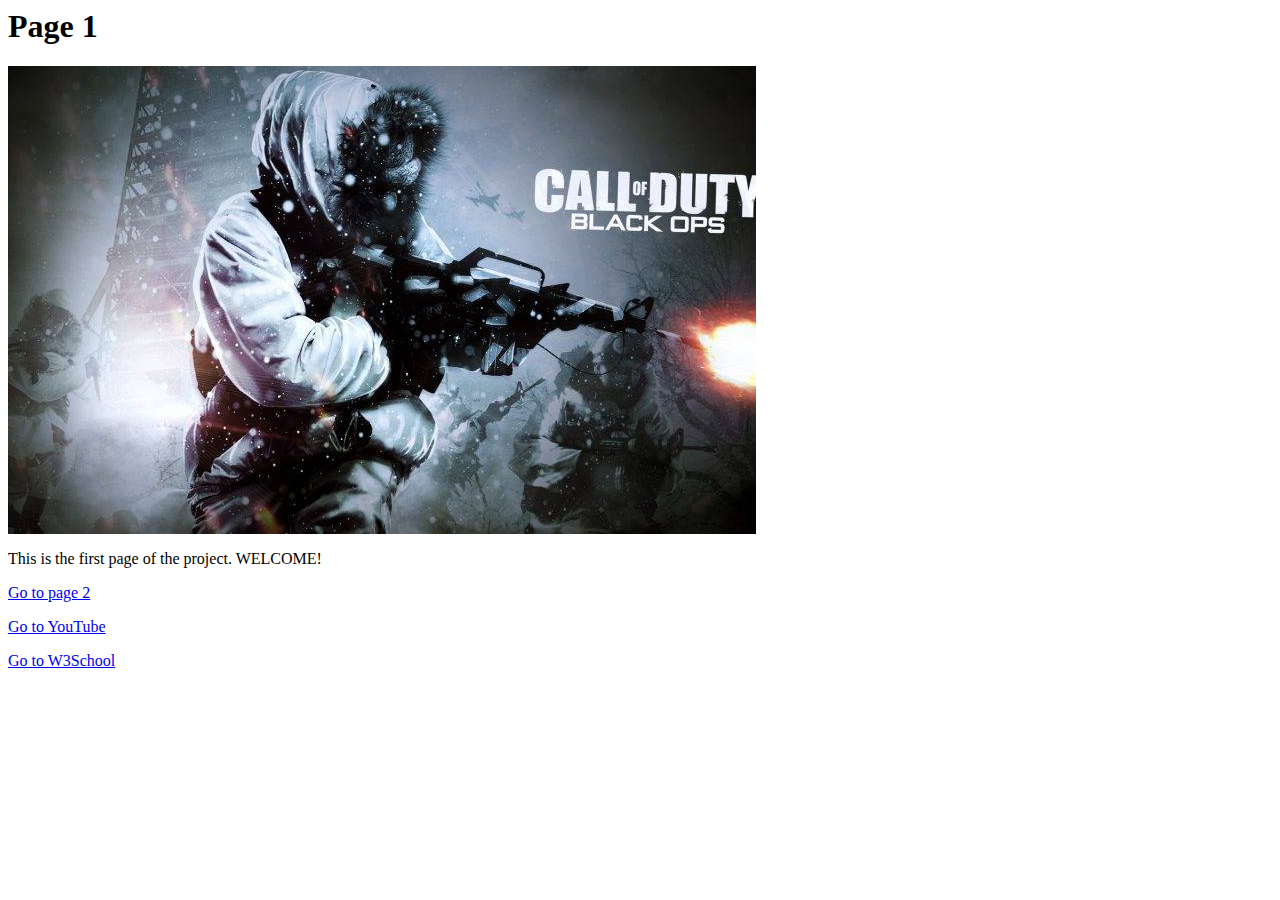
==== index.html @ 6f6d73d8 "Add files via upload" ====
<html>
<head>
<title>Project Phase#1</title>
<h1>Page 1</a></h1>
</head>
<body>
<img src="Call_Of_Duty_Black_Ops_Game-748x468.jpg" alt="Italian Trulli">
<p>This is the first page of the project. WELCOME!</p>
<p><a href="index2.html">Go to page 2</a></p>
<p><a href="https://www.youtube.com/">Go to YouTube</a></p>
<p><a href="https://www.w3schools.com/">Go to W3School</a></p>
</body>

</html>
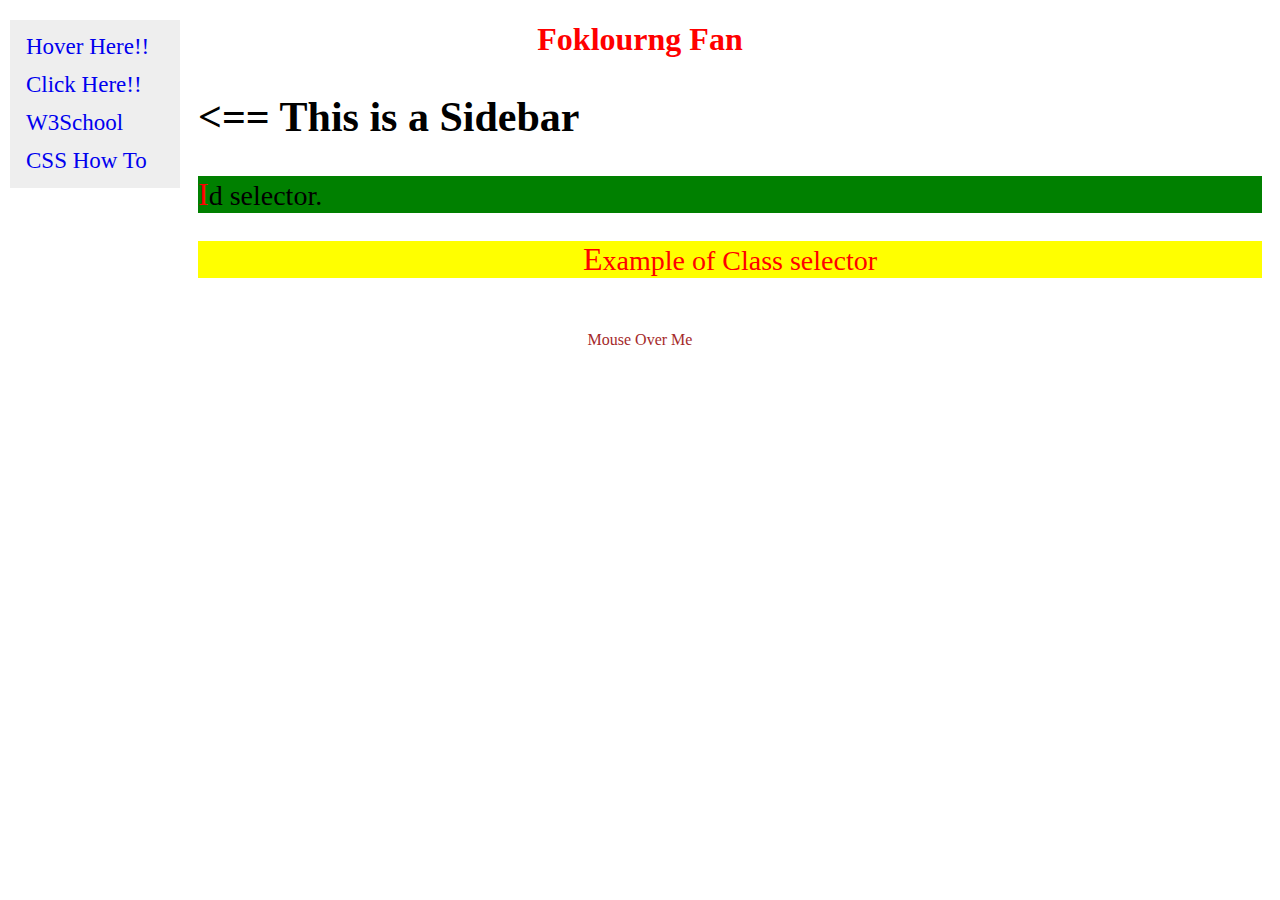
==== commit 1b18c2f4: "Add files via upload" ====
--- a/index.html
+++ b/index.html
@@ -1,14 +1,24 @@
+<!DOCTYPE html>
 <html>
 <head>
-<title>Project Phase#1</title>
-<h1>Page 1</a></h1>
+<meta name="viewport" content="width=device-width, initial-scale=1">
+<link rel ="stylesheet" type="text/css" href ="style.css"> 
 </head>
 <body>
-<img src="Call_Of_Duty_Black_Ops_Game-748x468.jpg" alt="Italian Trulli">
-<p>This is the first page of the project. WELCOME!</p>
-<p><a href="index2.html">Go to page 2</a></p>
-<p><a href="https://www.youtube.com/">Go to YouTube</a></p>
-<p><a href="https://www.w3schools.com/">Go to W3School</a></p>
+<h1>Foklourng Fan</h1>
+<div class="sidenav">
+  <a href="#Hover">Hover Here!!</a>
+  <a href="#Click">Click Here!!</a>
+  <a href="https://www.w3schools.com/">W3School</a>
+  <a href="https://www.w3schools.com/css/css_howto.asp">CSS How To</a>
+</div>
+
+<div class="main">
+  <h2><== This is a Sidebar</h2>
+  <p id="firstname">Id selector.</p>
+  <p class = "center">Example of Class selector</p></div>  
+  <div class = "box">Mouse Over Me
+	<c>Hello There</c>
+  </div>
 </body>
-
-</html>+</html> 
--- a/style.css
+++ b/style.css
@@ -0,0 +1,77 @@
+<style>
+body {
+  font-family: "Lato", sans-serif;
+}
+div p {/*combination: descendant selectors  */
+  background-color: yellow;
+}
+p::first-letter {/*Psuedo element first letter will make the first letter Cap*/
+  color: #ff0000;
+  font-size: xx-large;
+}
+.center {
+  text-align: center;
+  color: red;
+}
+h1 {
+  text-align: center;
+  color: red;
+}
+#firstname {
+  background-color: green;
+}
+
+.sidenav {
+  width: 170px;
+  position: fixed;
+  z-index: 1;
+  top: 20px;
+  left: 10px;
+  background: #eee;
+  overflow-x: hidden;
+  padding: 8px 0;
+}
+
+.sidenav a {
+  padding: 6px 8px 6px 16px;
+  text-decoration: none;
+  font-size: 23px;
+  color: #FFFFF;
+  display: block;
+}
+
+.sidenav a:hover {/*Psuedo class change color when hover*/
+  color: pink;
+}
+
+.sidenav a:active {
+  color: red;
+}
+
+c {
+  display: none;
+  background-color: yellow;
+  padding: 20px;
+}
+.box {
+  
+  color: brown;
+  padding: 25px;
+  text-align: center;
+}
+
+.box:hover c{
+	display: block;
+}
+
+.main {
+  margin-left: 180px; /* Same width as the sidebar + left position in px */
+  font-size: 28px; /* Increased text to enable scrolling */
+  padding: 0px 10px;
+}
+
+@media screen and (max-height: 450px) {
+  .sidenav {padding-top: 15px;}
+  .sidenav a {font-size: 18px;}
+}
+</style>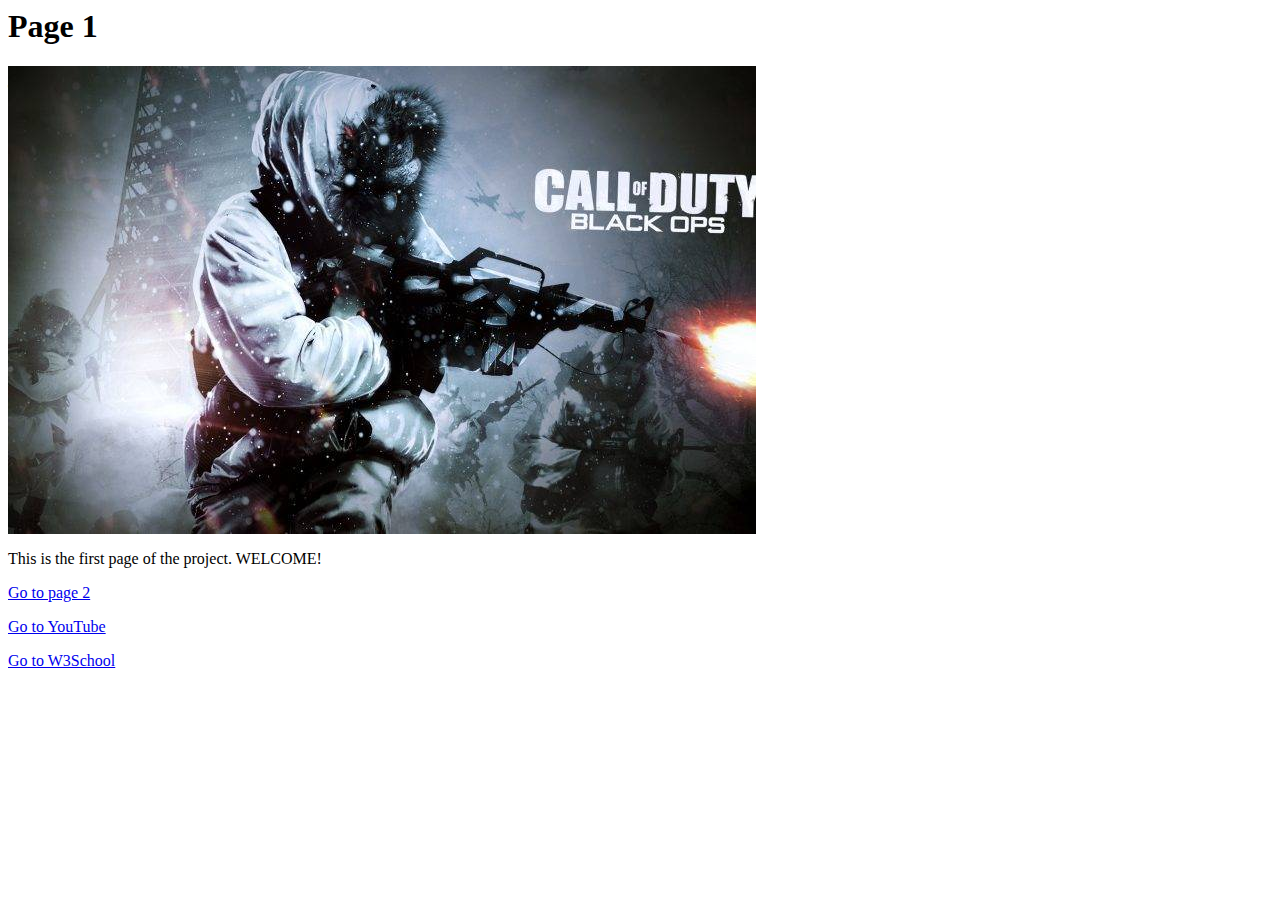
==== commit ed43fb8a: "Add files via upload" ====
--- a/index.html
+++ b/index.html
@@ -1,24 +1,14 @@
-<!DOCTYPE html>
 <html>
 <head>
-<meta name="viewport" content="width=device-width, initial-scale=1">
-<link rel ="stylesheet" type="text/css" href ="style.css"> 
+<title>Project Phase#1</title>
+<h1>Page 1</a></h1>
 </head>
 <body>
-<h1>Foklourng Fan</h1>
-<div class="sidenav">
-  <a href="#Hover">Hover Here!!</a>
-  <a href="#Click">Click Here!!</a>
-  <a href="https://www.w3schools.com/">W3School</a>
-  <a href="https://www.w3schools.com/css/css_howto.asp">CSS How To</a>
-</div>
+<img src="Call_Of_Duty_Black_Ops_Game-748x468.jpg" alt="Italian Trulli">
+<p>This is the first page of the project. WELCOME!</p>
+<p><a href="index2.html">Go to page 2</a></p>
+<p><a href="https://www.youtube.com/">Go to YouTube</a></p>
+<p><a href="https://www.w3schools.com/">Go to W3School</a></p>
+</body>
 
-<div class="main">
-  <h2><== This is a Sidebar</h2>
-  <p id="firstname">Id selector.</p>
-  <p class = "center">Example of Class selector</p></div>  
-  <div class = "box">Mouse Over Me
-	<c>Hello There</c>
-  </div>
-</body>
-</html> 
+</html>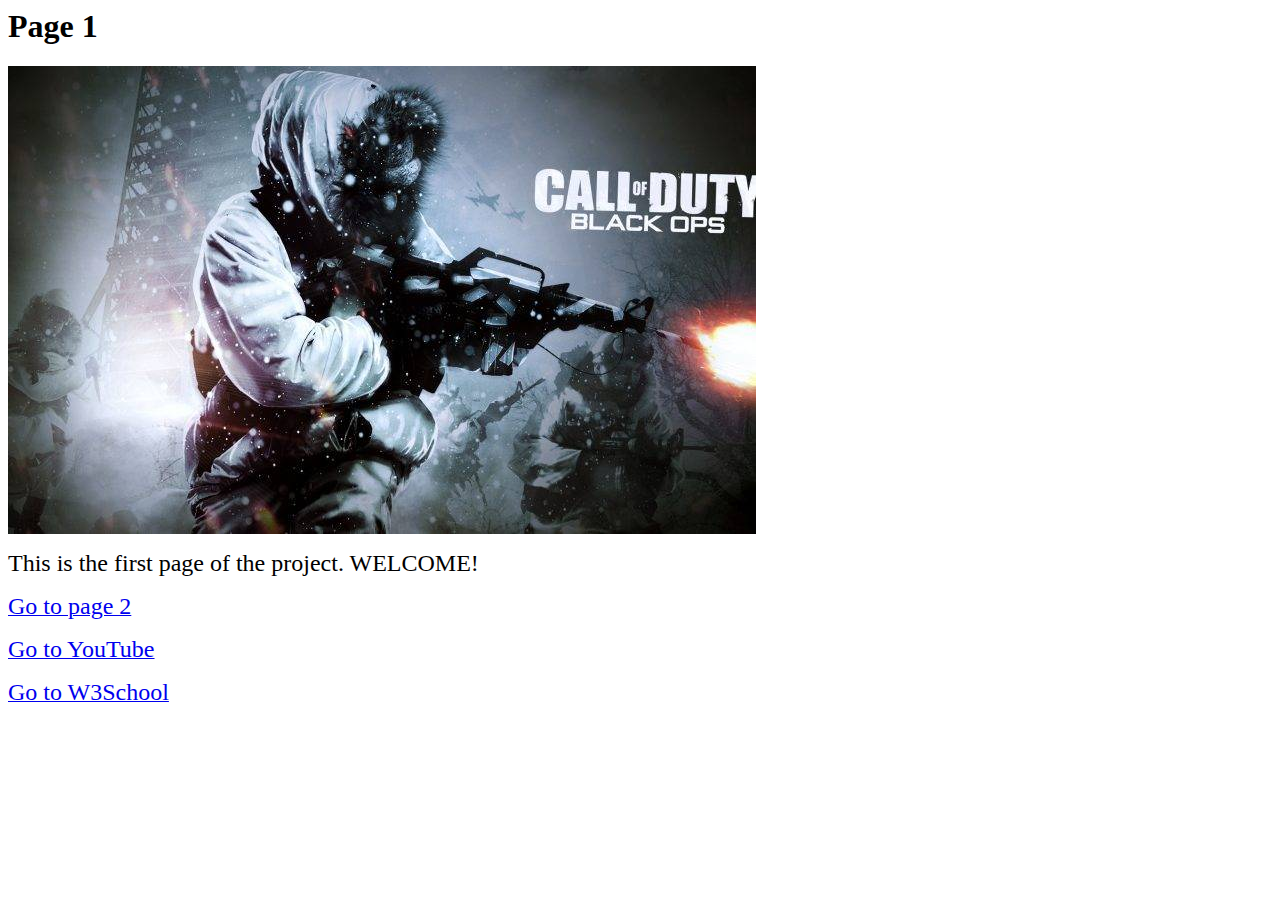
==== commit dcca62cf: "Add files via upload" ====
--- a/index.html
+++ b/index.html
@@ -5,10 +5,10 @@
 </head>
 <body>
 <img src="Call_Of_Duty_Black_Ops_Game-748x468.jpg" alt="Italian Trulli">
-<p>This is the first page of the project. WELCOME!</p>
-<p><a href="index2.html">Go to page 2</a></p>
-<p><a href="https://www.youtube.com/">Go to YouTube</a></p>
-<p><a href="https://www.w3schools.com/">Go to W3School</a></p>
+<p><font size = "5">This is the first page of the project. WELCOME!</font></p>
+<p><a href="index2.html"><font size = "5">Go to page 2</font></a></p>
+<p><a href="https://www.youtube.com/"><font size = "5">Go to YouTube</font></a></p>
+<p><a href="https://www.w3schools.com/"><font size = "5">Go to W3School</font></a></p>
 </body>
 
 </html>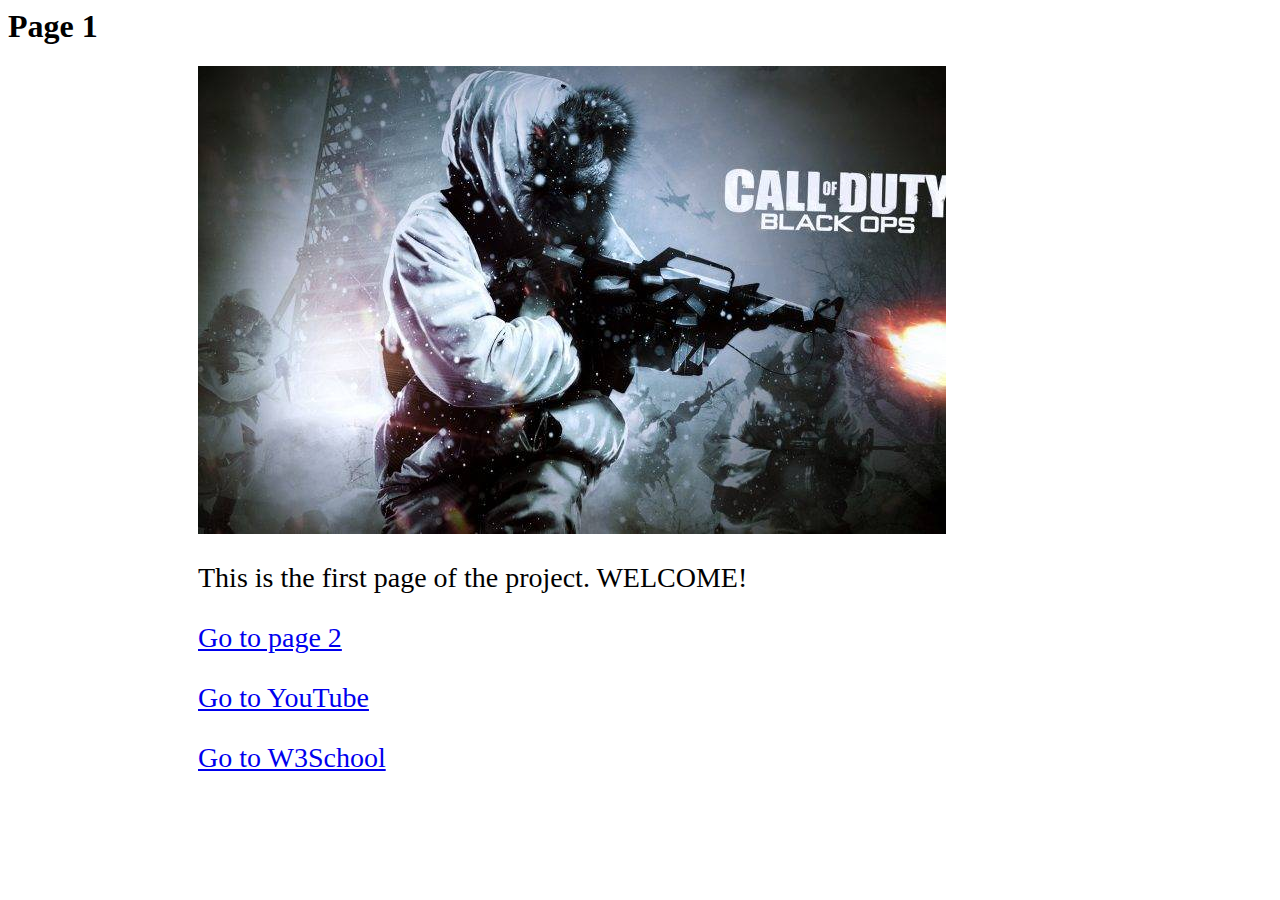
==== commit 73adfd30: "Add files via upload" ====
--- a/index.html
+++ b/index.html
@@ -1,14 +1,23 @@
 <html>
+<style>
+.main {
+  margin-left: 180px; /* Same width as the sidebar + left position in px */
+  font-size: 28px; /* Increased text to enable scrolling */
+  padding: 0px 10px;
+}
+</style>
 <head>
 <title>Project Phase#1</title>
 <h1>Page 1</a></h1>
 </head>
 <body>
+<div class="main">
 <img src="Call_Of_Duty_Black_Ops_Game-748x468.jpg" alt="Italian Trulli">
-<p><font size = "5">This is the first page of the project. WELCOME!</font></p>
-<p><a href="index2.html"><font size = "5">Go to page 2</font></a></p>
-<p><a href="https://www.youtube.com/"><font size = "5">Go to YouTube</font></a></p>
-<p><a href="https://www.w3schools.com/"><font size = "5">Go to W3School</font></a></p>
+<p>This is the first page of the project. WELCOME!</p>
+<p><a href="index2.html">Go to page 2</a></p>
+<p><a href="https://www.youtube.com/">Go to YouTube</a></p>
+<p><a href="https://www.w3schools.com/">Go to W3School</a></p>
+</div>
 </body>
 
 </html>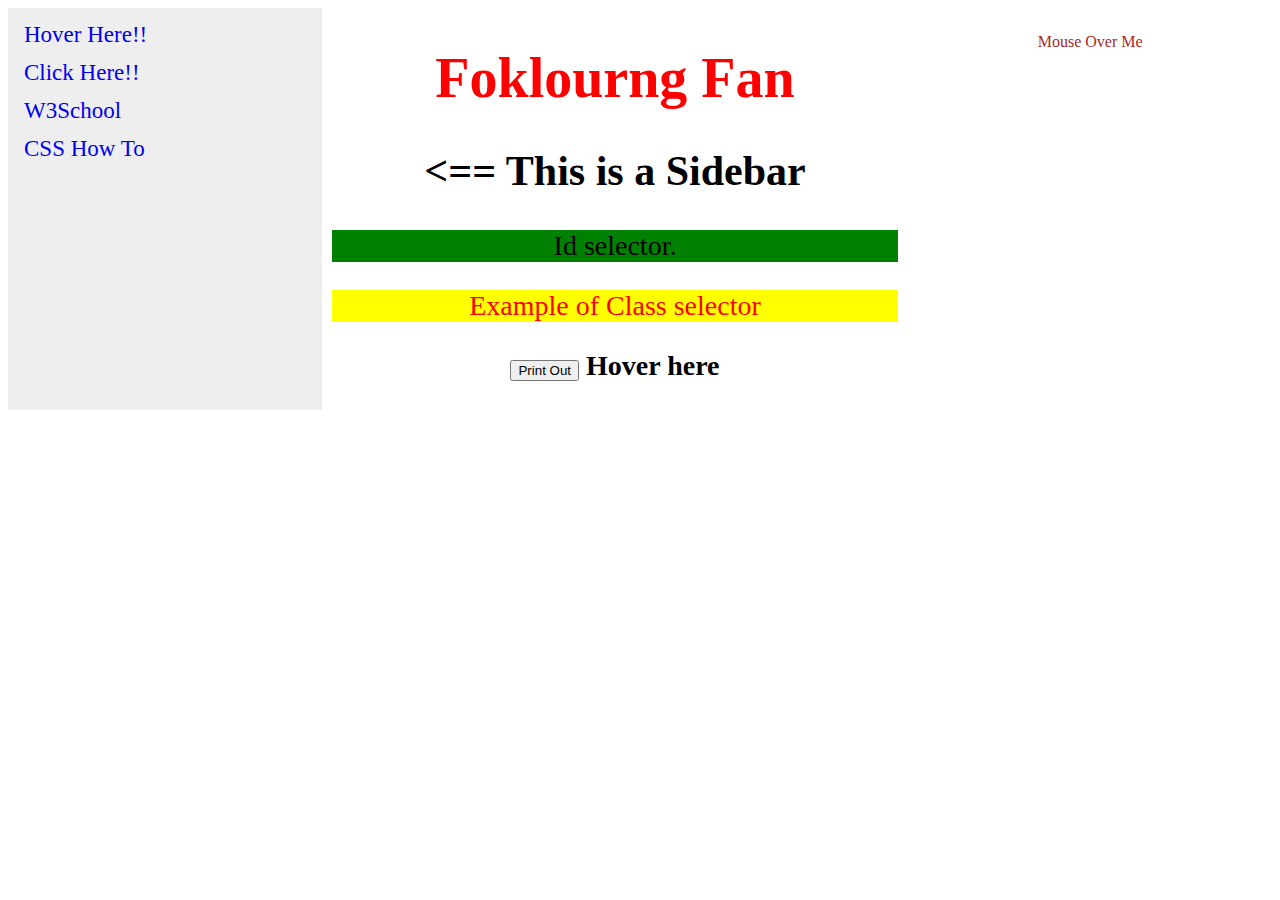
==== commit 5255304a: "Add files via upload" ====
--- a/index.html
+++ b/index.html
@@ -1,23 +1,35 @@
+<!DOCTYPE html>
 <html>
-<style>
-.main {
-  margin-left: 180px; /* Same width as the sidebar + left position in px */
-  font-size: 28px; /* Increased text to enable scrolling */
-  padding: 0px 10px;
-}
-</style>
 <head>
-<title>Project Phase#1</title>
-<h1>Page 1</a></h1>
+<meta name="viewport" content="width=device-width, initial-scale=1">
+<link rel ="stylesheet" type="text/css" href ="style.css"> 
+<script src="phase4.js"></script>
 </head>
+
 <body>
-<div class="main">
-<img src="Call_Of_Duty_Black_Ops_Game-748x468.jpg" alt="Italian Trulli">
-<p>This is the first page of the project. WELCOME!</p>
-<p><a href="index2.html">Go to page 2</a></p>
-<p><a href="https://www.youtube.com/">Go to YouTube</a></p>
-<p><a href="https://www.w3schools.com/">Go to W3School</a></p>
+<div class="row">
+	<div class="sidenav">
+
+	  <a href="#Hover">Hover Here!!</a>
+	  <a href="#Click">Click Here!!</a>
+	  <a href="https://www.w3schools.com/">W3School</a>
+	  <a href="https://www.w3schools.com/css/css_howto.asp">CSS How To</a>
+	</div>
+
+	<div class="main">
+	<h1>Foklourng Fan</h1>
+	  <h2><== This is a Sidebar</h2>
+	  <p id="firstname">Id selector.</p>
+	  <p class = "center">Example of Class selector</p>
+	  <button onclick="myFunction()">Print Out</button> 
+	  <b class ="center" id= "demo"></b>
+	  <b id="focusArea" onmousemove="getPos(event)" onmouseout="stopTracking()" >Hover here</b>
+	  <p id="displayArea"></p>
+	  </div> 
+	  <div class = "box">Mouse Over Me
+		<c>Hello There!!</c>
+		
+	  </div>
 </div>
 </body>
-
-</html>+</html> 
--- a/style.css
+++ b/style.css
@@ -0,0 +1,86 @@
+<style>
+body {
+  font-family: "Lato", sans-serif;
+}
+div p {/*combination: descendant selectors  */
+  background-color: yellow;
+}
+b::first-letter {/*Psuedo element first letter will make the first letter Cap*/
+  color: #ff0000;
+  font-size: xx-large;
+}
+.center {
+  text-align: center;
+  color: red;
+}
+h1 {
+  text-align: center;
+  color: red;
+}
+#firstname {
+  background-color: green;
+}
+.navbar {
+  display: flex;
+  background-color: #333;
+}
+.row {  
+  display: flex;
+  flex-wrap: wrap;
+}
+.sidenav {
+	flex:20%;
+  width: 170px;
+  z-index: 1;
+  top: 20px;
+  left: 10px;
+  background: #eee;
+  overflow-x: hidden;
+  padding: 8px 0;
+}
+
+.sidenav a {
+  padding: 6px 8px 6px 16px;
+  text-decoration: none;
+  font-size: 23px;
+  color: #FFFFF;
+  display: block;
+}
+
+.sidenav a:hover {/*Psuedo class change color when hover*/
+  color: pink;
+}
+
+.sidenav a:active {
+  color: red;
+}
+
+c {
+  display: none;
+  background-color: yellow;
+  padding: 20px;
+}
+.box {
+  flex:20%;
+  color: brown;
+  padding: 25px;
+  text-align: center;
+}
+
+.box:hover c{
+	display: block;
+}
+
+.main {
+	flex: 40%;
+  
+  font-size: 28px; /* Increased text to enable scrolling */
+  padding: 0px 10px;
+  text-align: center;
+}
+
+@media (max-width: 700px) {
+  .row, .navbar,.sidenav {   
+    flex-direction: column;
+  }
+</style>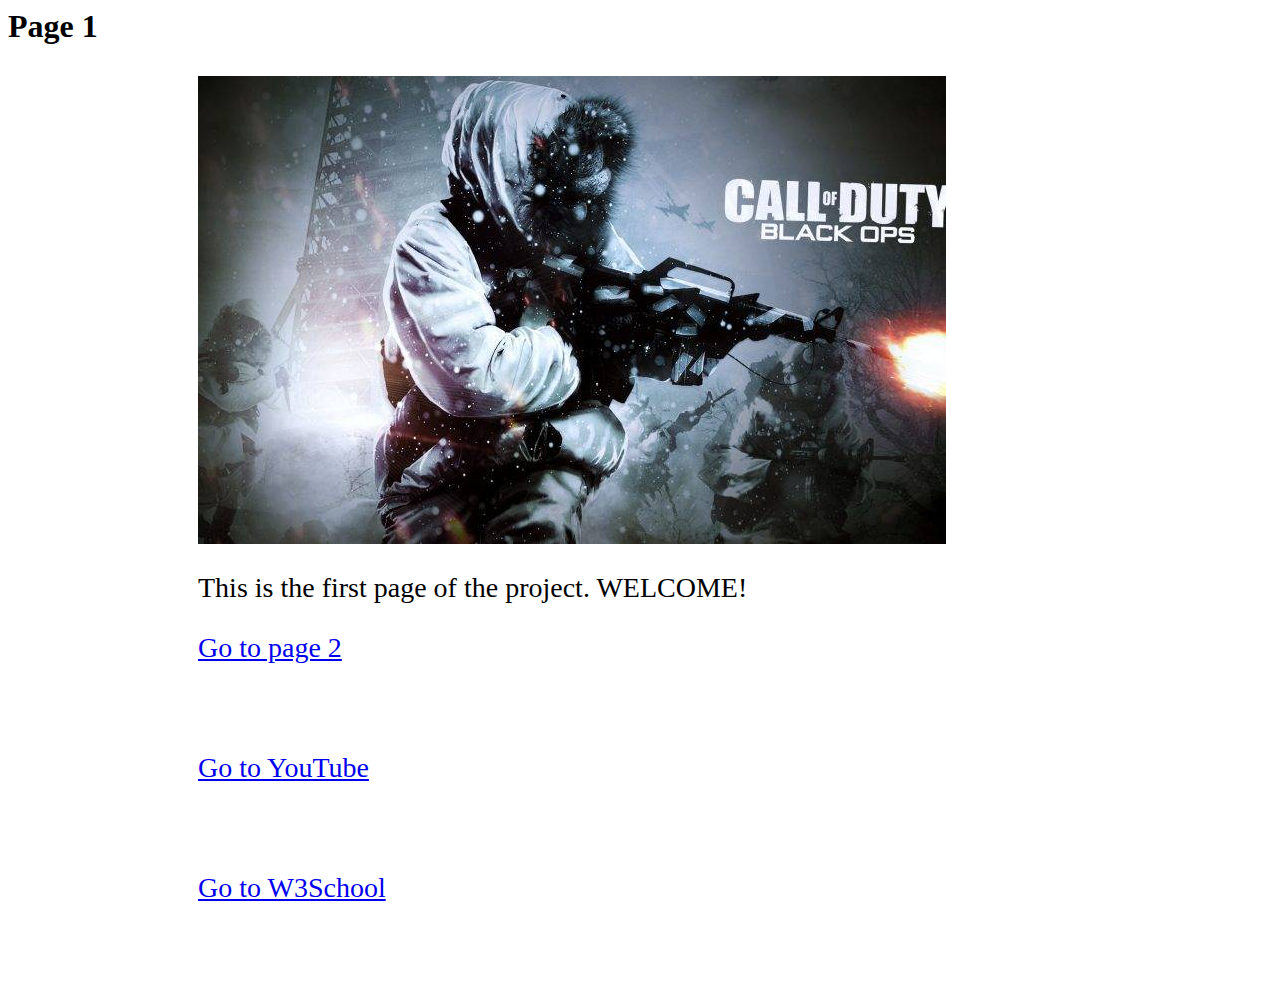
==== commit d9384046: "Add files via upload" ====
--- a/index.html
+++ b/index.html
@@ -1,35 +1,23 @@
-<!DOCTYPE html>
 <html>
+<style>
+.main {
+  margin-left: 180px; /* Same width as the sidebar + left position in px */
+  font-size: 28px; /* Increased text to enable scrolling */
+  padding: 10px 10px;
+}
+</style>
 <head>
-<meta name="viewport" content="width=device-width, initial-scale=1">
-<link rel ="stylesheet" type="text/css" href ="style.css"> 
-<script src="phase4.js"></script>
+<title>Project Phase#1</title>
+<h1>Page 1</a></h1>
 </head>
-
 <body>
-<div class="row">
-	<div class="sidenav">
-
-	  <a href="#Hover">Hover Here!!</a>
-	  <a href="#Click">Click Here!!</a>
-	  <a href="https://www.w3schools.com/">W3School</a>
-	  <a href="https://www.w3schools.com/css/css_howto.asp">CSS How To</a>
-	</div>
-
-	<div class="main">
-	<h1>Foklourng Fan</h1>
-	  <h2><== This is a Sidebar</h2>
-	  <p id="firstname">Id selector.</p>
-	  <p class = "center">Example of Class selector</p>
-	  <button onclick="myFunction()">Print Out</button> 
-	  <b class ="center" id= "demo"></b>
-	  <b id="focusArea" onmousemove="getPos(event)" onmouseout="stopTracking()" >Hover here</b>
-	  <p id="displayArea"></p>
-	  </div> 
-	  <div class = "box">Mouse Over Me
-		<c>Hello There!!</c>
-		
-	  </div>
+<div class="main">
+<img src="Call_Of_Duty_Black_Ops_Game-748x468.jpg" alt="Italian Trulli">
+<p>This is the first page of the project. WELCOME!</p>
+<p><a href="index2.html">Go to page 2</a></p><br>
+<p><a href="https://www.youtube.com/">Go to YouTube</a></p><br>
+<p><a href="https://www.w3schools.com/">Go to W3School</a></p><br>
 </div>
 </body>
-</html> 
+
+</html>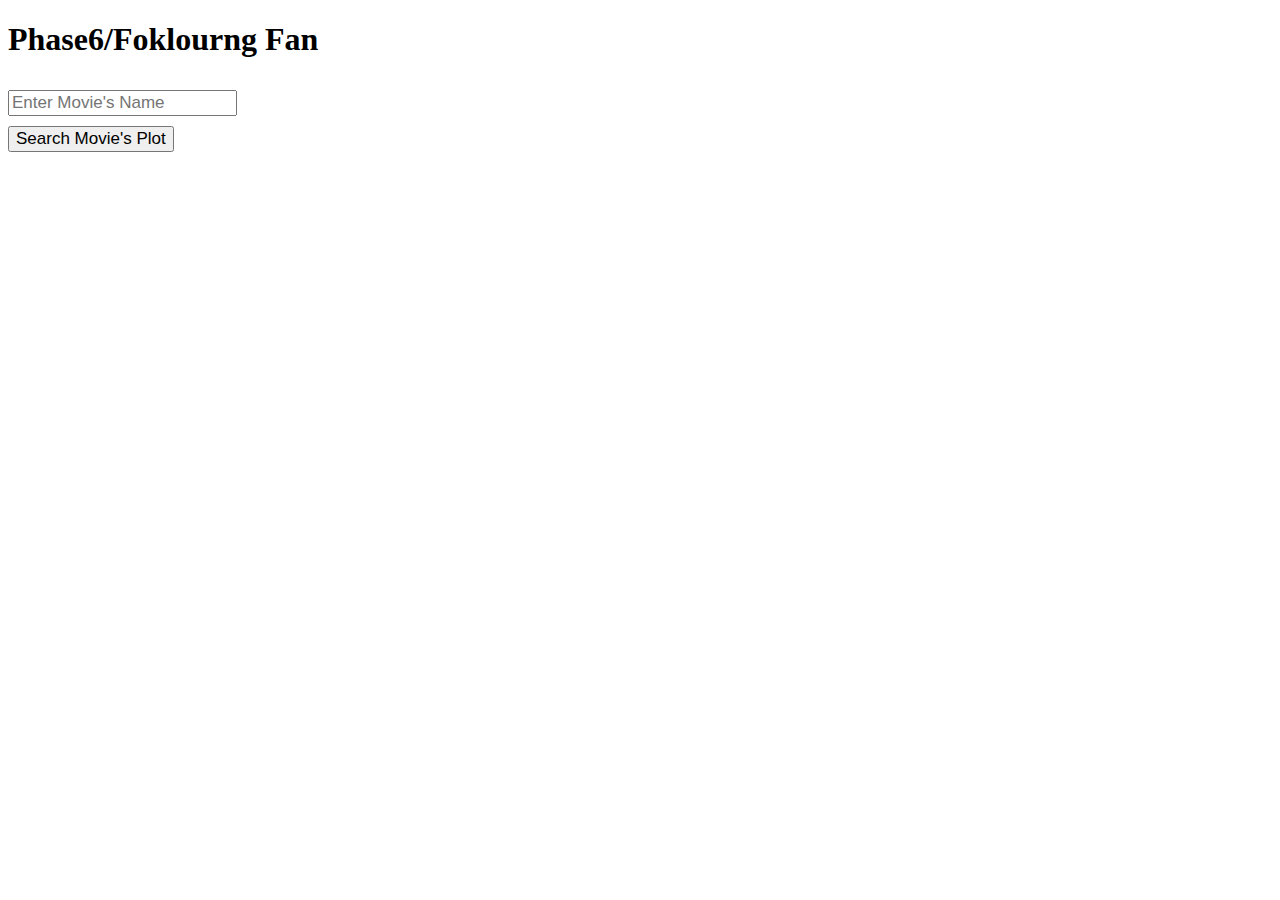
==== commit f375b40a: "Add files via upload" ====
--- a/index.html
+++ b/index.html
@@ -1,23 +1,130 @@
-<html>
-<style>
-.main {
-  margin-left: 180px; /* Same width as the sidebar + left position in px */
-  font-size: 28px; /* Increased text to enable scrolling */
-  padding: 10px 10px;
-}
-</style>
+<!DOCTYPE html>
+<html lang="en">
 <head>
-<title>Project Phase#1</title>
-<h1>Page 1</a></h1>
+<title>CSSE-370</title>
+<h1>Phase6/Foklourng Fan</h1>
+<meta charset ="UTF-8"/>
+<meta name = "viewport" content = "width=device-width, initial-scale=1.0"/>
+<meta http-equiv = "X-UA-Compatible" content = "ie=edge"/>
 </head>
 <body>
-<div class="main">
-<img src="Call_Of_Duty_Black_Ops_Game-748x468.jpg" alt="Italian Trulli">
-<p>This is the first page of the project. WELCOME!</p>
-<p><a href="index2.html">Go to page 2</a></p><br>
-<p><a href="https://www.youtube.com/">Go to YouTube</a></p><br>
-<p><a href="https://www.w3schools.com/">Go to W3School</a></p><br>
-</div>
+	<input class = "but" type="text" id="T0" placeholder="Enter Movie's Name"><br>
+	<button class = "but" id ="search" onclick="myFunction()"style="display:block;"> Search Movie's Plot <span id="weat"></span></button>
+	<button class = "but" id ="reload" onclick="window.location.reload();"style="display:none;"> Back </button>
+	<img class = "but" id= "pic" src="" alt="Poster" height="420" width="320" style="display:none;"/>
+	<p class = "but" id ='plot'></p>
+<script>
+
+function myFunction(){
+	
+	var input = document.getElementById("T0").value;
+	var movie = input.replace(/ /g,"+");
+	const api_url = "http://www.omdbapi.com/?i=tt3896198&apikey=b892701d&s="+movie;
+	document.getElementById('search').style.display = "none";
+	console.log(movie);
+	printInfo(api_url);
+	
+}
+
+async function printInfo(a){
+	document.getElementById('reload').style.display = "block";
+	const responseData = await fetch(a);
+
+	const data1 = await responseData.json();
+	console.log(data1);
+	
+		try{
+	
+		var btn1 = document.createElement("p");
+			btn1.innerHTML = "-"+data1.Search[0].Title + " Year: "+ data1.Search[0].Year;
+		}catch(e){
+		console.log("Error found");
+		document.getElementById("plot").innerHTML 	= "Movie Not Found";
+		}
+		document.body.appendChild(btn1);
+		btn1.style.color = "#D93600";
+		btn1.onclick = function(){
+		  
+		btn1.innerHTML = "";
+		btn2.innerHTML = "";
+		btn3.innerHTML = "";
+		btn4.innerHTML = "";
+		 var img1 = document.getElementById('pic');
+		img1.src = data1.Search[0].Poster;
+		img1.style.display = "block";
+		moviePlot(data1.Search[0].imdbID);
+		}
+		var btn2 = document.createElement("p");
+			btn2.innerHTML = "-"+data1.Search[1].Title + " Year: "+ data1.Search[1].Year;
+  
+			document.body.appendChild(btn2);
+			btn2.style.color = "#D93600";
+			
+			btn2.onclick = function(){
+			document.getElementById('reload').style.display = "block";
+			btn1.innerHTML = "";
+			btn2.innerHTML = "";
+			btn3.innerHTML = "";
+			btn4.innerHTML = "";
+			
+			var img1 = document.getElementById('pic');
+			img1.src = data1.Search[1].Poster;
+			img1.style.display = "block";
+			moviePlot(data1.Search[1].imdbID);
+		}
+		var btn3 = document.createElement("p");
+			btn3.innerHTML = "-"+data1.Search[2].Title + " Year: "+ data1.Search[2].Year;
+  
+			document.body.appendChild(btn3);
+			btn3.style.color = "#D93600";
+			btn3.onclick = function(){
+			document.getElementById('reload').style.display = "block";
+			btn1.innerHTML = "";
+			btn2.innerHTML = "";
+			btn3.innerHTML = "";
+			btn4.innerHTML = "";
+			
+			var img1 = document.getElementById('pic');
+			img1.src = data1.Search[2].Poster;
+			img1.style.display = "block";
+			moviePlot(data1.Search[2].imdbID);
+		}
+		var btn4 = document.createElement("p");
+			btn4.innerHTML = "-"+data1.Search[3].Title + " Year: "+ data1.Search[3].Year;
+  
+			document.body.appendChild(btn4);
+			btn4.style.color = "#D93600";
+			btn4.onclick = function(){
+			document.getElementById('reload').style.display = "block";
+			btn1.innerHTML = "";
+			btn2.innerHTML = "";
+			btn3.innerHTML = "";
+			btn4.innerHTML = "";
+		  
+			var img1 = document.getElementById('pic');
+			img1.src = data1.Search[3].Poster;
+			img1.style.display = "block";
+			moviePlot(data1.Search[3].imdbID);
+		}
+}
+async function moviePlot(id){
+	const api_plot = "http://www.omdbapi.com/?apikey=b892701d&i="+id;
+	
+	const plot = await fetch(api_plot);
+
+	const data_plot = await plot.json();
+	
+	document.getElementById("plot").innerHTML 	= data_plot.Plot;
+}
+
+
+</script>
+<style>
+.but{
+	margin-top: 10px;
+	font-size: 17px;
+}
+
+</style>
 </body>
-
 </html>